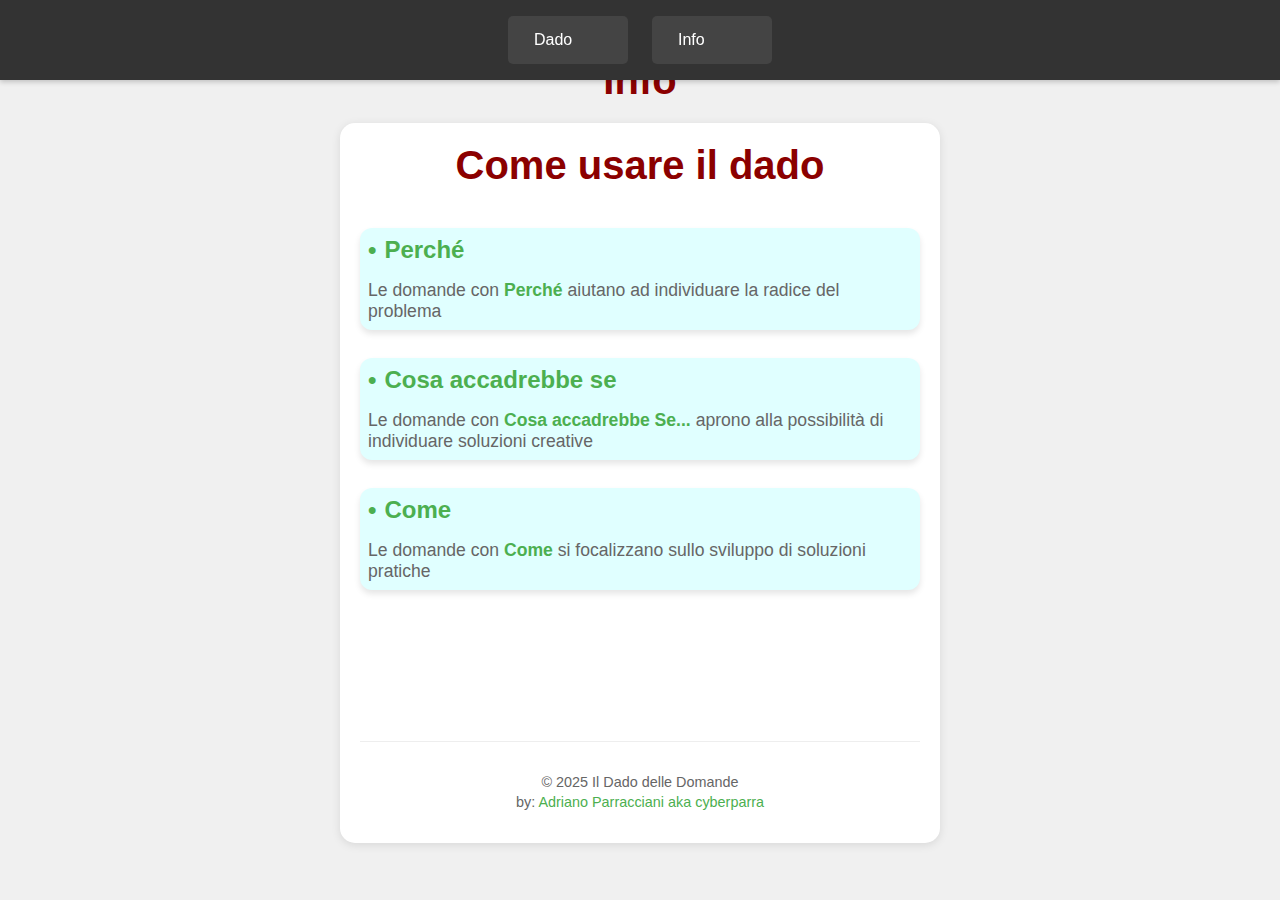
==== info.html @ da352a28 "Add files via upload" ====
<!DOCTYPE html>
<html lang="it">
<head>
    <meta charset="UTF-8">
    <meta name="viewport" content="width=device-width, initial-scale=1.0, maximum-scale=1.0, user-scalable=no">
    <title>Il Dado delle Domande</title>
    <link rel="manifest" href="/manifest.json">
    <link rel="stylesheet" href="style.css">
    <meta name="theme-color" content="#4CAF50">
    <meta name="apple-mobile-web-app-capable" content="yes">
    <meta name="apple-mobile-web-app-status-bar-style" content="black">
    <meta name="apple-mobile-web-app-title" content="Dado Domande">
    <link rel="apple-touch-icon" href="dadoIcon.png">
    
    
</head>
<body>

    <nav> 
        <a href="index.html">Dado</a>
        <a href="info.html">Info</a>
    </nav>
    <main>
        <h1>Info</h1>
    </main>

    

    <div class="app-container">
        <h1 class="no-select">Come usare il dado</h1>
        <div class="info-card">
            <h3>Perché</h3>        
            <p>Le domande con <b>Perché</b> aiutano ad individuare la radice del problema</p>
        </div>

        <div class="info-card">
            <h3>Cosa accadrebbe se</h3>        
            <p>Le domande con <b>Cosa accadrebbe Se...</b> aprono alla possibilità di individuare soluzioni creative</p>
        </div>

        <div class="info-card">
            <h3>Come</h3>
            <p>Le domande con <b>Come</b> si focalizzano sullo sviluppo di soluzioni pratiche</p>
        </div>

        <div id="offlineMessage" class="offline-message">Sei offline, ma puoi continuare a usare l'app!</div>
        <footer class="footer">
            <p>© 2025 Il Dado delle Domande</p>
            <p>by: <a href="https://www.adrianoparracciani.it/">Adriano Parracciani aka cyberparra</a></p>
        </footer>
    </div>

   
</body>
</html>
---- style.css ----
:root {
    --primary-color: #4CAF50;
    --secondary-color: #45a049;
    --text-color: #333;
    --background-color: #f9f9f9;
    --card-background: #E0FFFF;
    --h1-color:#8B0000;
}

* {
    margin: 0;
    padding: 0;
    box-sizing: border-box;
}

html, body {
    height: 100%;
    width: 100%;
    overflow-x: hidden;
}

nav {
    background-color: #333;
    padding: 1rem;
    position: fixed;
    top: 0;
    width: 100%;
    display: flex;
    justify-content: center;
    align-items: center;
    box-shadow: 0 2px 5px rgba(0,0,0,0.2);
    flex-wrap: wrap;
    gap: 0.5rem;
    z-index: 1000;
}

nav a {
    color: white;
    text-decoration: none;
    padding: 0.8rem 1.5rem;
    margin: 0 0.5rem;
    background-color: #444;
    border-radius: 5px;
    transition: all 0.3s ease;
    border: 2px solid transparent;
    font-family:Anton, sans-serif; 
    font-size: 1rem;
    min-width: 120px;
    display: inline-block;
}

nav a:hover {
    background-color: #666;
    transform: translateY(-2px);
    border-color: #fff;
}

nav a.active {
    background-color: #666;
    border-color: #fff;
}

body {
    font-family: Arial, sans-serif;
    display: flex;
    flex-direction: column;
    align-items: center;
    justify-content: center;
    background-color: #f0f0f0;
    padding: 20px;
    min-height: 100vh;
}

.app-container {
    width: 100%;
    max-width: 600px;
    display: flex;
    flex-direction: column;
    align-items: center;
    gap: 20px;
    padding: 20px;
    background-color: white;
    border-radius: 15px;
    box-shadow: 0 2px 10px rgba(0,0,0,0.1);
}

h1 {
    color: var(--h1-color);
    text-align: center;
    font-size: clamp(1.5rem, 5vw, 2.5rem);
    margin-bottom: 20px;
    padding: 0 10px;
}

.dice-container {
    width: min(90vw, 300px);
    height: min(90vw, 300px);
    position: relative;
    margin: 10px 0;
    aspect-ratio: 1;
}

.dice-image {
    width: 100%;
    height: 100%;
    position: absolute;
    top: 0;
    left: 0;
    opacity: 0;
    visibility: hidden; /* Nasconde completamente le immagini non attive */
    transition: opacity 0.3s ease-in-out, visibility 0.3s ease-in-out;
    border-radius: 10px;
    object-fit: cover;
}

.dice-image.active {
    opacity: 1;
    visibility: visible; /* Mostra solo l'immagine attiva */
}

.button-container {
    display: flex;
    flex-direction: column;
    gap: 10px;
    width: 100%;
    max-width: 300px;
}

button {
    width: 100%;
    padding: 15px;
    font-size: clamp(1rem, 4vw, 1.2rem);
    background-color: #4CAF50;
    color: white;
    border: none;
    border-radius: 25px;
    cursor: pointer;
    transition: all 0.3s ease;
    touch-action: manipulation;
    -webkit-tap-highlight-color: transparent;
}

button:hover {
    background-color: #45a049;
    transform: translateY(-2px);
}

button:active {
    transform: translateY(1px);
}

button:disabled {
    background-color: #cccccc;
    cursor: not-allowed;
    transform: none;
}

#installButton {
    background-color: #2196F3;
}

#installButton:hover {
    background-color: #1976D2;
}

.offline-message {
    display: none;
    background-color: #ff9800;
    color: white;
    padding: 10px;
    border-radius: 25px;
    text-align: center;
    width: 100%;
    max-width: 300px;
    font-size: 0.9rem;
}
/* Stili per il footer */
.footer {
width: 100%;
text-align: center;
padding: 30px;
margin-top: auto;
/*background-color: rgba(255, 255, 255, 100);*/
border-top: 1px solid #eee;
border-radius: 0 0 15px 15px;
}

.footer p {
color: #666;
font-size: 0.9rem;
line-height: 1.4;
margin: 0;
}

.footer a {
color: #4CAF50;
text-decoration: none;
transition: color 0.3s ease;
}

.footer a:hover {
color: #45a049;
text-decoration: underline;
}

/* Aggiustiamo il padding bottom del container per il footer */
.app-container {
padding-bottom: 0;
display: flex;
flex-direction: column;
min-height: 80vh;
}

/* Media query per schermi piccoli */
@media (max-height: 600px) {
.footer {
    padding: 10px;
}

.footer p {
    font-size: 0.8rem;
}
}


.info-card {
    background: var(--card-background);
    border-radius: 12px;
    padding: 0.5rem;
    margin-bottom: 0.5rem;
    box-shadow: 0 4px 6px rgba(0,0,0,0.1);
    transition: transform 0.3s ease;
}

.info-card:hover {
    transform: translateY(-5px);
}

.info-card h3 {
    color: var(--primary-color);
    font-size: 1.5rem;
    margin-bottom: 1rem;
    display: flex;
    align-items: center;
}

.info-card h3::before {
    content: "•";
    margin-right: 0.5rem;
    color: var(--primary-color);
}

.info-card p {
    font-size: 1.1rem;
    color: #666;
}

.info-card p b {
    color: var(--primary-color);
}
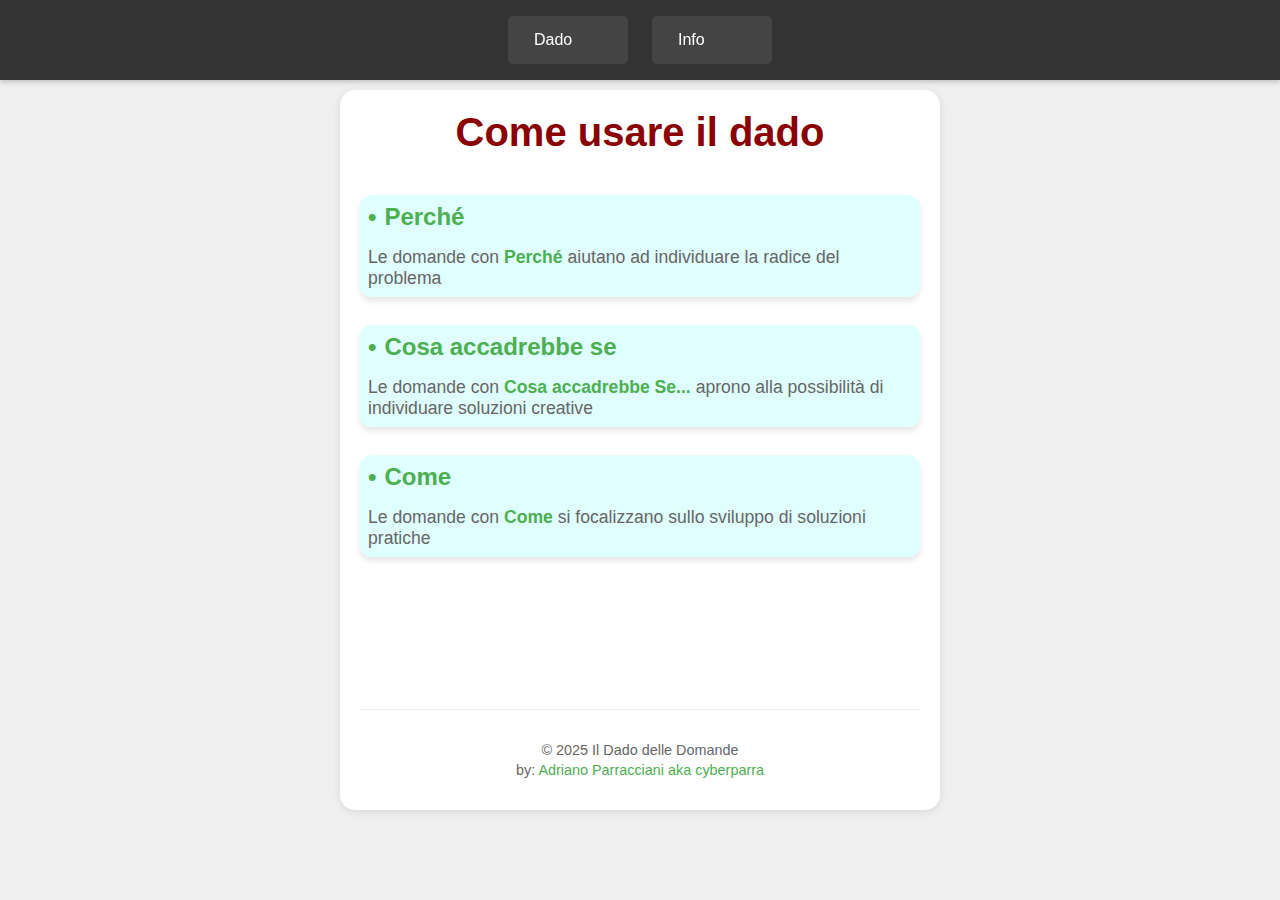
==== commit 0aee528b: "Add files via upload" ====
--- a/info.html
+++ b/info.html
@@ -22,7 +22,7 @@
         <a href="info.html">Info</a>
     </nav>
     <main>
-        <h1>Info</h1>
+        
     </main>
 
     
